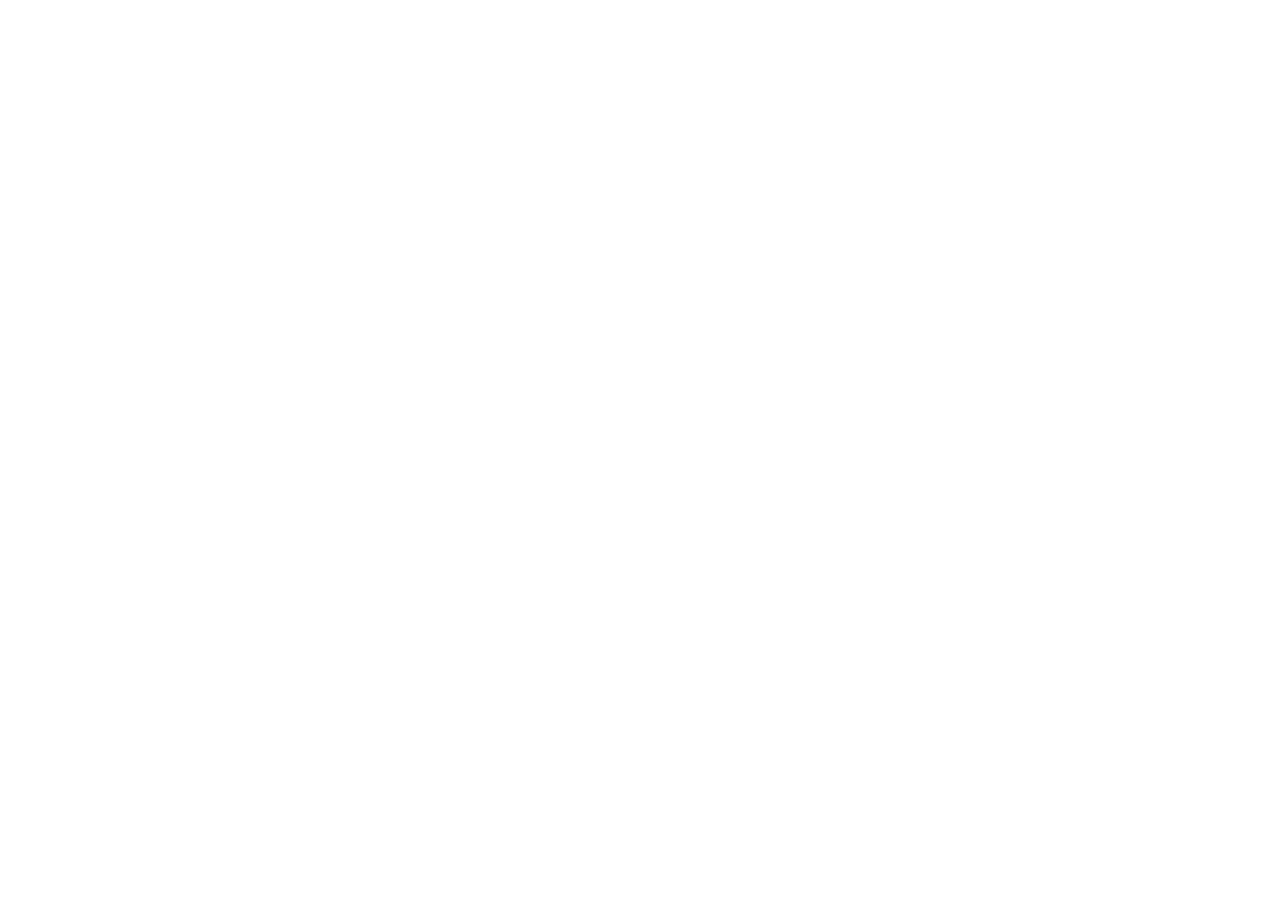
==== index.html @ 7a71ad77 "AHHHHH" ====
<!DOCTYPE html>
<html lang="en">
<head>
    <meta charset="UTF-8">
    <meta name="viewport" content="width=device-width, initial-scale=1.0">
    <title>Document</title>
</head>
<body>
    
</body>
</html>
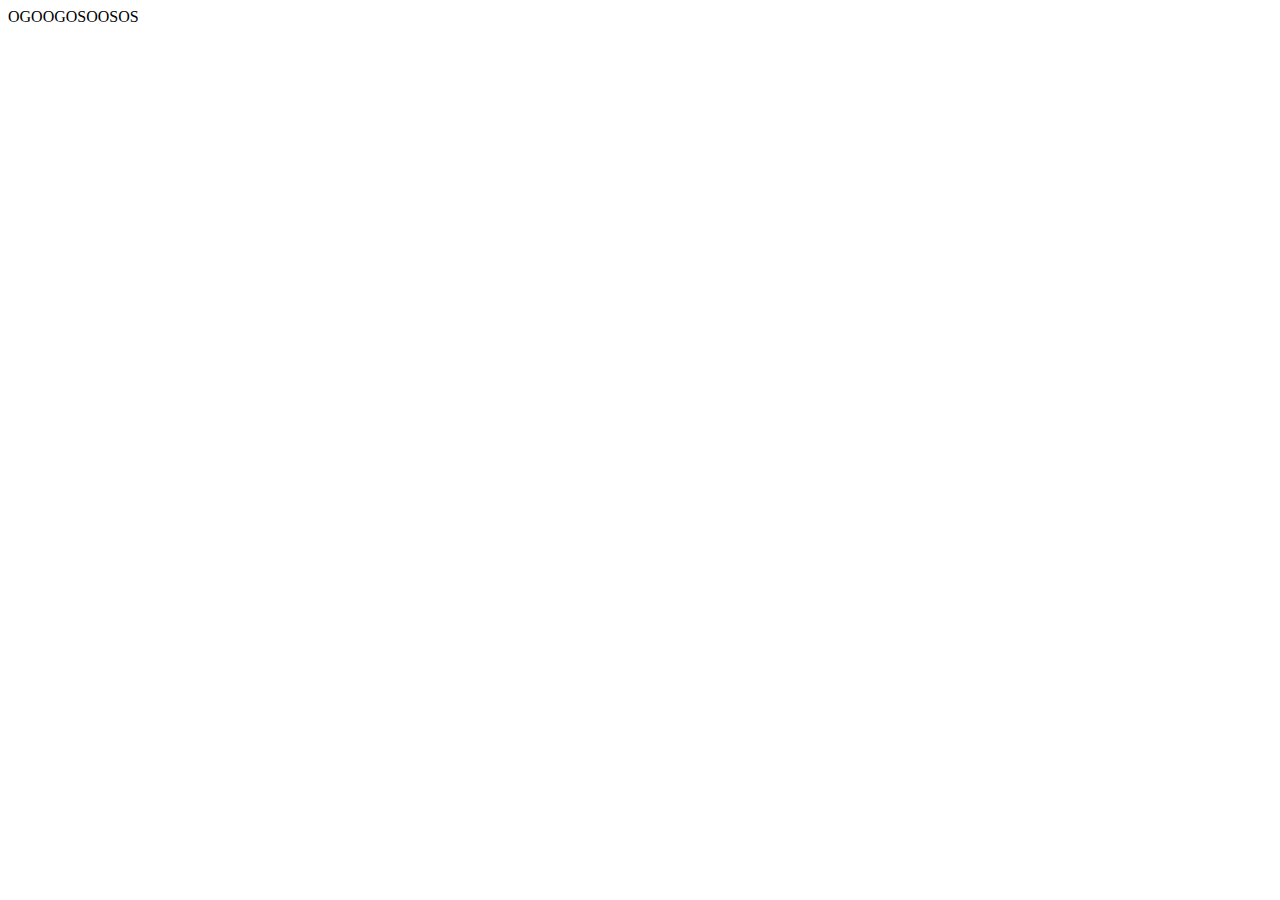
==== commit af4421a9: "AN" ====
--- a/index.html
+++ b/index.html
@@ -6,6 +6,6 @@
     <title>Document</title>
 </head>
 <body>
-    
+    OGOOGOSOOSOS
 </body>
 </html>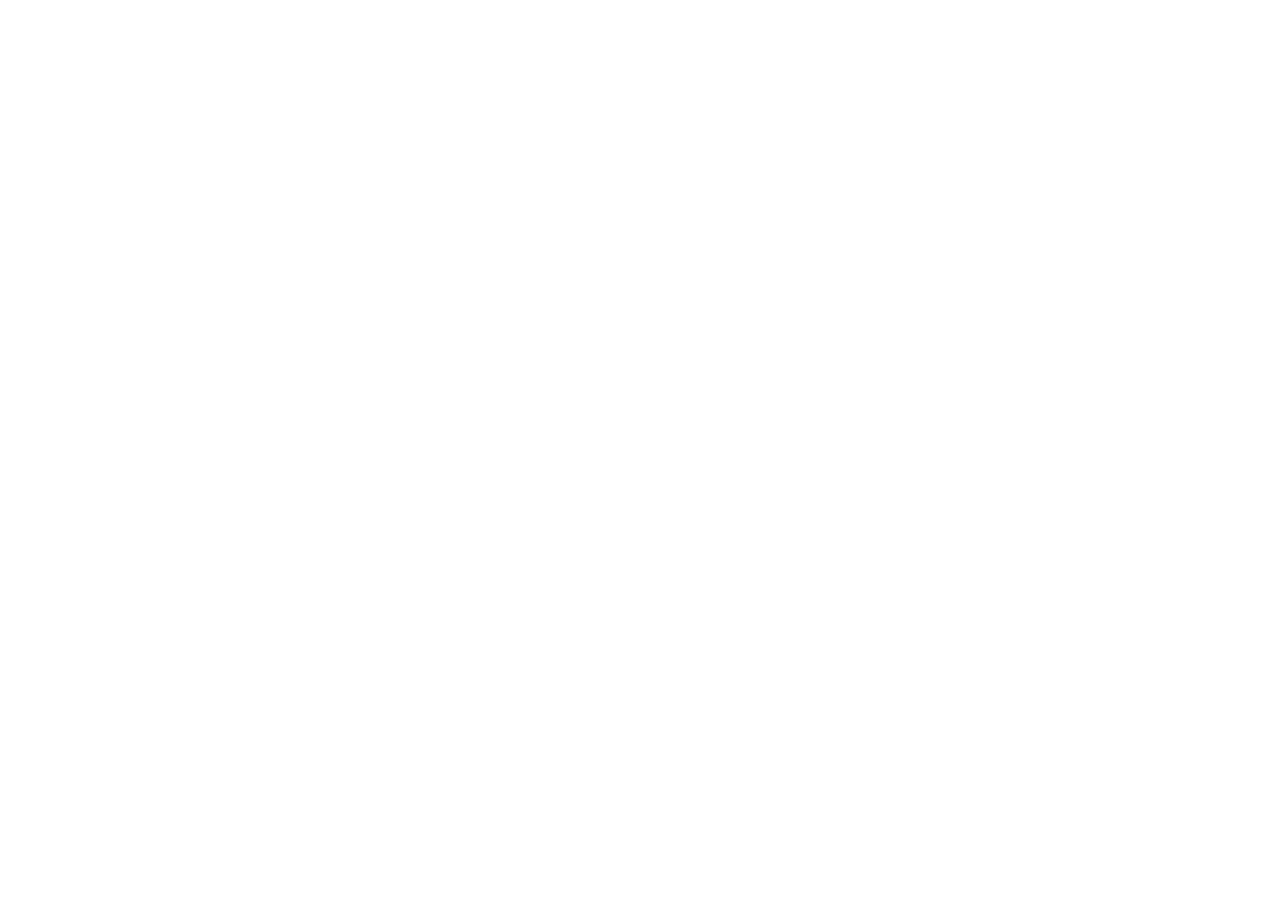
==== commit 388bdc98: "OH" ====
--- a/index.html
+++ b/index.html
@@ -4,8 +4,9 @@
     <meta charset="UTF-8">
     <meta name="viewport" content="width=device-width, initial-scale=1.0">
     <title>Document</title>
+    <link rel="stylesheet" href="/GA/css/style.css">
 </head>
 <body>
-    OGOOGOSOOSOS
+    
 </body>
 </html>